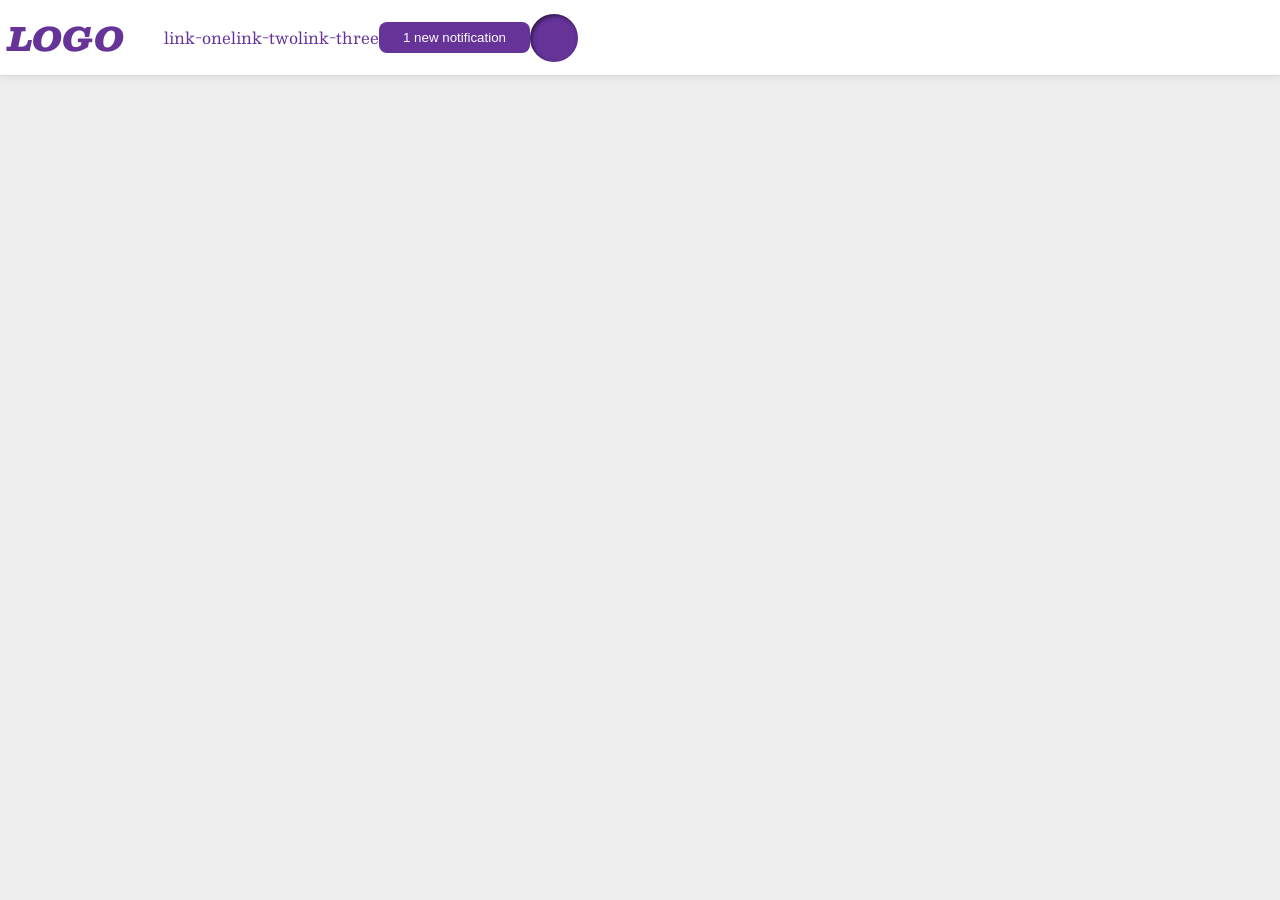
==== flex/03-flex-header-2/index.html @ 2ed5d380 "started flex ex03" ====
<!DOCTYPE html>
<html lang="en">
  <head>
    <meta charset="UTF-8">
    <meta http-equiv="X-UA-Compatible" content="IE=edge">
    <meta name="viewport" content="width=device-width, initial-scale=1.0">
    <title>Flex Header 2</title>
    <link rel="stylesheet" href="style.css">
  </head>
  <body>
    <div class="header">
      <div class="logo">LOGO</div>
      <ul class="links">
        <li><a href="https://google.com">link-one</a></li>
        <li><a href="https://google.com">link-two</a></li>
        <li><a href="https://google.com">link-three</a></li>
      </ul>
      <button class="notifications">
        1 new notification
      </button>
      <div class="profile-image"></div>
    </div>
  </body>
</html>
---- flex/03-flex-header-2/style.css ----
/* this is some magical font-importing.  
you'll learn about it later. */
@import url('https://fonts.googleapis.com/css2?family=Besley:ital,wght@0,400;1,900&display=swap');

body {
  margin: 0;
  background: #eee;
  font-family: Besley, serif;
}

.header {
  background: white;
  border-bottom: 1px solid #ddd;
  box-shadow: 0 0 8px rgba(0,0,0,.1);
  display: flex;
  align-items: center;
  padding: 8px;
}

.profile-image {
  background: rebeccapurple;
  box-shadow: inset 2px 2px 4px rgba(0,0,0,.5);
  border-radius: 50%;
  width: 48px;
  height: 48px;
}

.logo {
  color: rebeccapurple;
  font-size: 32px;
  font-weight: 900;
  font-style: italic;
}

button {
  border: none;
  border-radius: 8px;
  background: rebeccapurple;
  color: white;
  padding: 8px 24px;
}

a {
  /* this removes the line under our links */
  text-decoration: none;
  color: rebeccapurple;
}

ul {
  list-style-type: none;
  display: flex;
}
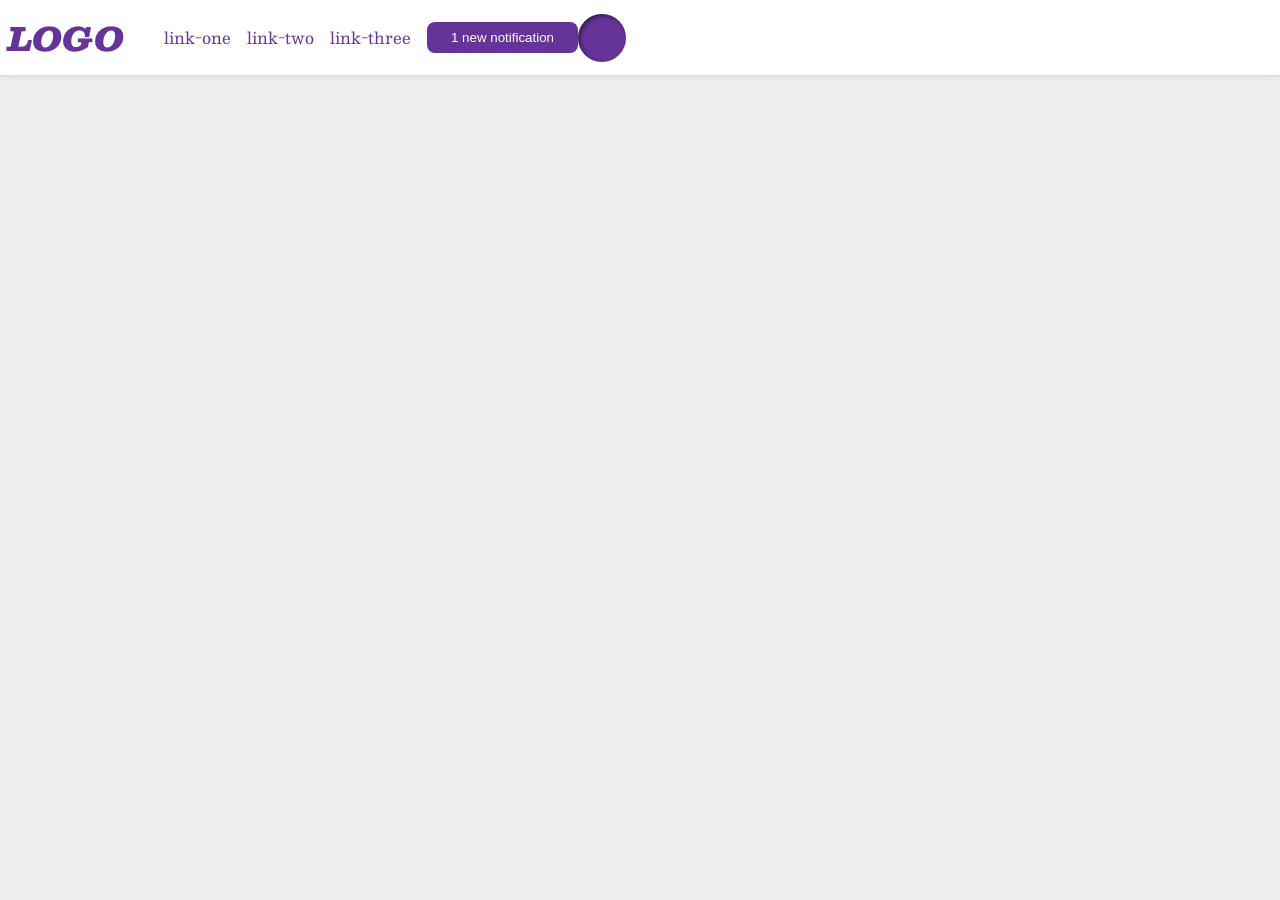
==== commit ae475894: "solution excercise04" ====
--- a/flex/03-flex-header-2/index.html
+++ b/flex/03-flex-header-2/index.html
@@ -9,16 +9,21 @@
   </head>
   <body>
     <div class="header">
+
       <div class="logo">LOGO</div>
+
       <ul class="links">
         <li><a href="https://google.com">link-one</a></li>
         <li><a href="https://google.com">link-two</a></li>
         <li><a href="https://google.com">link-three</a></li>
       </ul>
+
       <button class="notifications">
         1 new notification
       </button>
+
       <div class="profile-image"></div>
+
     </div>
   </body>
 </html>
--- a/flex/03-flex-header-2/style.css
+++ b/flex/03-flex-header-2/style.css
@@ -26,6 +26,7 @@
 }
 
 .logo {
+  display: flex;
   color: rebeccapurple;
   font-size: 32px;
   font-weight: 900;
@@ -48,5 +49,11 @@
 
 ul {
   list-style-type: none;
+  margin-right: 8px;
   display: flex;
+  gap: 8px;
+}
+
+li {
+  margin-right: 8px;
 }
